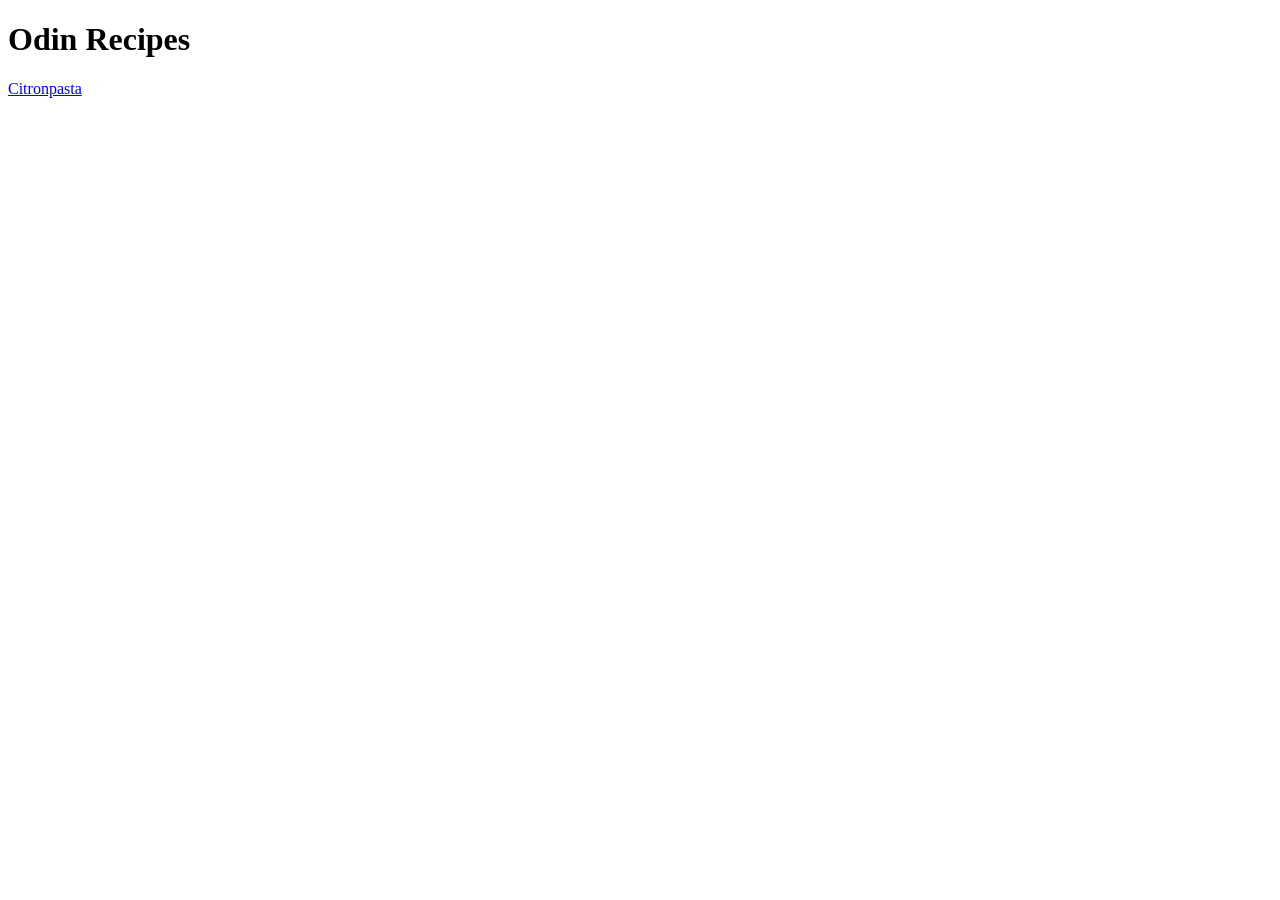
==== index.html @ 9979339b "lagt till citronpasta.html lagt till länk till citronpasta.html" ====
<!DOCTYPE html>
<html lang="en">
<head>
    <meta charset="UTF-8">
    <meta name="viewport" content="width=
    , initial-scale=1.0">
    <title>Document</title>
</head>
<body>
    <h1>Odin Recipes</h1>
    <a href="recipes/citronpasta.html">Citronpasta</a>
    
    
</body>
</html>
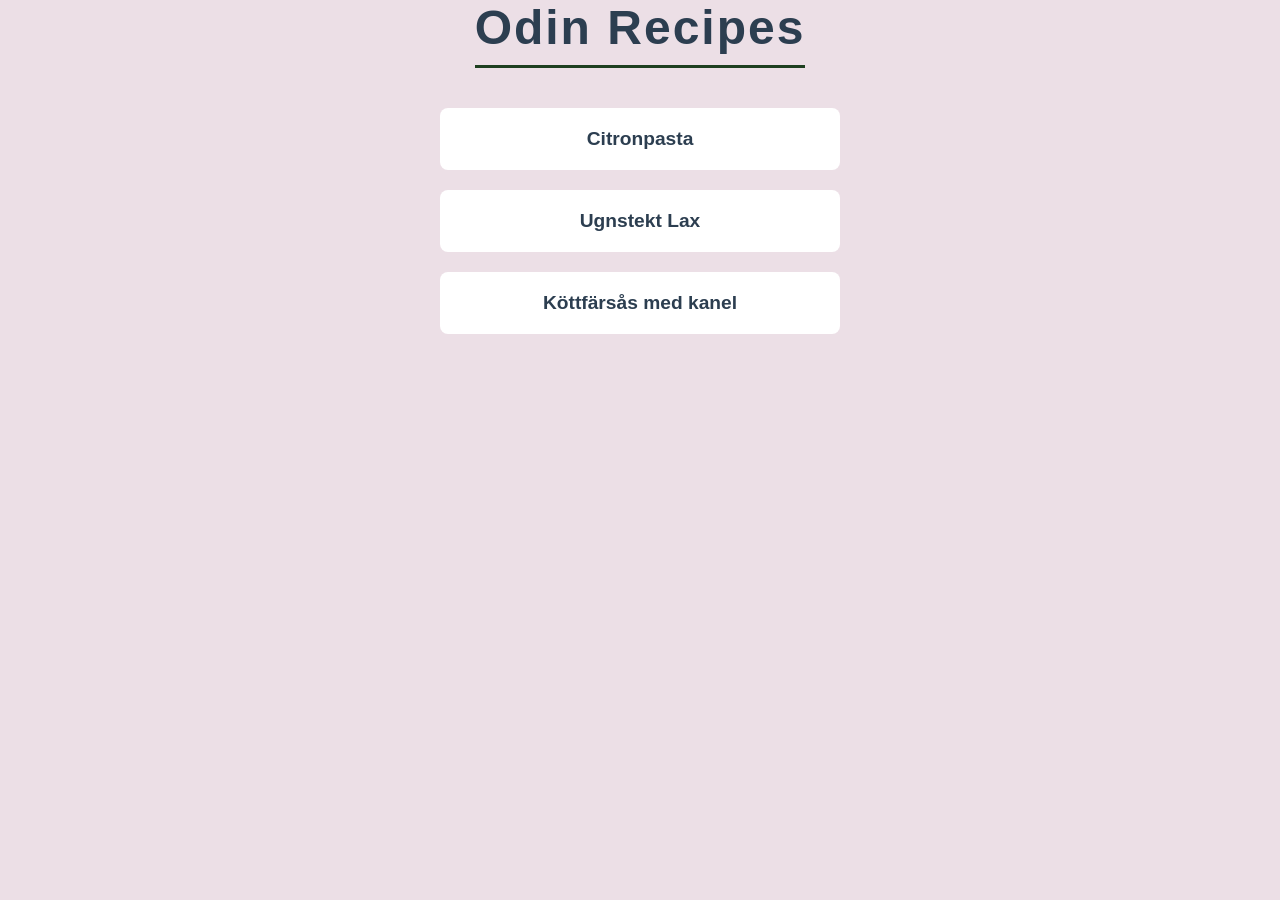
==== commit 7fb8dfd4: "tillagt id till alla html  style.css är skapad med kod till alla html" ====
--- a/index.html
+++ b/index.html
@@ -4,12 +4,15 @@
     <meta charset="UTF-8">
     <meta name="viewport" content="width=
     , initial-scale=1.0">
-    <title>Document</title>
+    <title>Odins Recept</title>
+    <link rel="stylesheet" href="style.css">
 </head>
-<body>
+<body id="startsida">
     <h1>Odin Recipes</h1>
-    <a href="recipes/citronpasta.html">Citronpasta</a>
-    
-    
+    <ul>
+        <li><a href="recipes/citronpasta.html">Citronpasta</a></li>
+       <li><a href="recipes/laxiugn.html">Ugnstekt Lax</a></li>
+        <li><a href="recipes/kottfersos.html">Köttfärsås med kanel</a></li>
+    </ul>
 </body>
 </html>
--- a/style.css
+++ b/style.css
@@ -0,0 +1,159 @@
+*{
+    margin:0;
+    padding:0;
+    box-sizing: border-box;
+    
+}
+
+body {
+    background-color: hsl(328, 25%, 90%);
+    font-family: "Helvetica Neue" , Arial, sans-serif;
+    color: #2c3e50;
+}
+
+#startsida{
+    display: flex;
+    flex-direction: column;
+    align-items: center;
+    min-height: 100vh;
+    pading: 60px 20px;
+
+}
+#startsida h1{
+    font-size: 3rem;
+    margin-bottom: 40px;
+    color: #1E3F20
+     text-transform: uppercase;
+    letter-spacing: 2px;
+    border-bottom: 3px solid #1E3F20;
+    padding-bottom: 10px;
+}
+
+#startsida ul {
+    list-style: none;
+    width: 100%;
+    max-width: 400px;
+    display: flex;
+    flex-direction: column;
+    gap: 20px
+}
+
+#startsida ul li a {
+    display: block;
+    background-color: #ffffff;
+    color: #2c3e50;
+    text-decoration: none;
+    padding: 20px;
+    text-align: center;
+    font-size: 1.2rem;
+    font-weight: 600;
+    border-radius: 8px;
+    box-shadow: 0 4px 6px rgba(0,0,0,0.0.05);
+    transition:all 0.3s ease;
+}
+#startsida ul li a:hover {
+    background-color: #1E3F20;
+    color: #ffffff;
+    transform: translateY(-3px);
+    box-shadow: 0 10px 15px rgba(0,0,0,0.0.01);
+
+}
+
+#citron, #lax, #kott {
+
+
+    display: flex;
+    flex-direction: column;
+    align-items: center;
+    padding: 40px 20px;
+    max-width: 800px;
+    margin: 0 auto;
+}
+
+#citron h1,#lax h1, #kott h1 {
+    font-size: 2.5rem;
+    color: #1e3f20;
+    margin-bottom: 20px;
+    text-transform: uppercase;
+    letter-spacing: 1px;
+}
+
+#citron img, #lax img, #kott img {
+    width: 100%;
+    max-width: 600px;
+    height: auto;
+    border-radius: 12px;
+    box-shadow: 0 4px 10px rgba(0, 0, 0, 0.08);
+    margin-bottom: 30px;
+}
+
+#citron h2, #lax h2, #kott h2 {
+    font-size: 1.5rem;
+    color: #2c3e50;
+    text-align: center;
+    margin-bottom: 15px;
+}
+
+#citron p, #lax p, #kott p {
+    font-size: 1.1rem;
+    color: #555555;
+    text-align: center;
+    line-height: 1.6;
+    max-width: 600px;
+}
+
+#citron h3, #lax h3, #kott h3 {
+    font-size: 1.4rem;
+    color: #1e3f20;
+    margin-top: 40px;
+    margin-bottom: 15px;
+    align-self: flex-start;
+    width: 100%;
+    max-width: 600px;
+    border-bottom: 2px solid #1e3f20;
+    padding-bottom: 5px;
+}
+
+#citron ul, #citron ol, #lax ul, #lax ol, #kott ul, #kott ol {
+    background-color: #ffffff;
+    width: 100%;
+    max-width: 600px;
+    padding: 25px 40px;
+    border-radius: 8px;
+    box-shadow: 0 4px 6px rgba(0, 0, 0, 0.03);
+}
+
+#citron ul, #lax ul, #kott ul {
+    list-style-type: square;
+}
+
+#citron ul li, #citron ol li, #lax ul li, #lax ol li, #kott ul li, #kott ol li{
+    font-size: 1.1rem;
+    line-height: 1.8;
+    color: #2c3e50;
+    margin-bottom: 8px;
+}
+
+#citron ol li::marker, #lax ol li::marker, #kott ol li::marker {
+    color: #1e3f20;
+    font-weight: bold;
+}
+
+#citron a, #lax a, #kott a {
+    display: inline-block;
+    margin-top: 50px;
+    background-color: #1e3f20;
+    color: #ffffff;
+    text-decoration: none;
+    padding: 12px 24px;
+    font-weight: 600;
+    border-radius: 6px;
+    transition: background-color 0.2s ease;
+}
+
+#citron a:hover, #lax a:hover, #kott a:hover{
+    background-color: #2c3e50;
+
+}
+    
+
